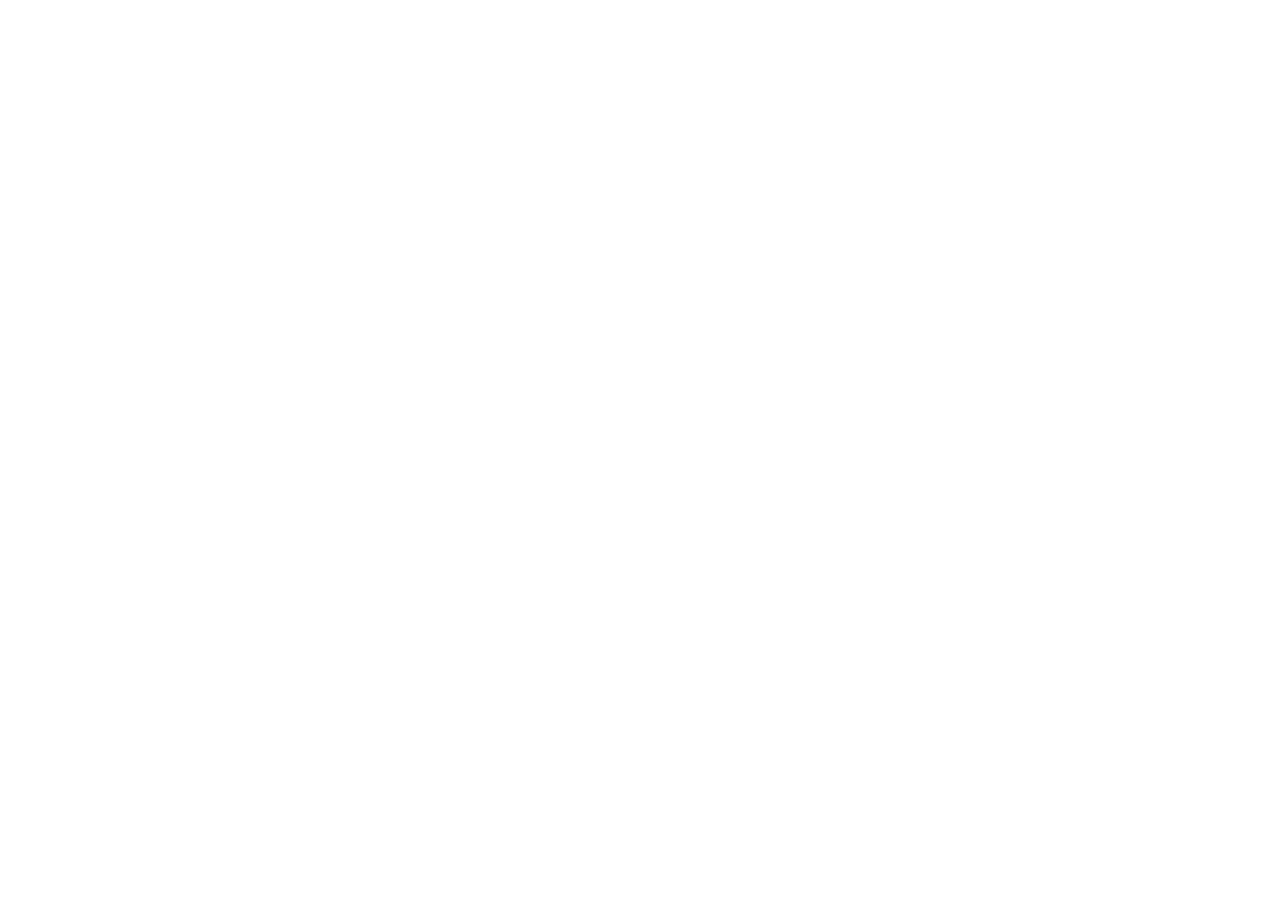
==== webauthn/mojo-test/index.html @ fdd41662 "test" ====
<!DOCTYPE html>

<head>
    <meta name="viewport" content="width=device-width, initial-scale=1" />
    <!-- <script src="./mojoauth.min.js"></script> -->
    <link rel="stylesheet" href="./index.css"/>
    <!-- <script src="
    https://dev-cdn.mojoauth.com/js/mojoauth.min.js"
		>
    </script> -->
    <script src="
    https://cdn.mojoauth.com/js/mojoauth.min.js"
		>
    </script>
    <!-- <script src="
    https://devmicrocenter.mojoauth.com/cdn/js/mojoauth.min.js"
		>
    </script> -->
</head>

<body >
    <!-- <div class="container">
        <h2>MojoAuth Login Form</h2>
        <div class="email-container">
            <input id="email-input-id" class="input-email" type="email" placeholder="Email"/>
        </div>
        
        <div class="password-container">
            <mojoauth-passwordless-widget position="left" width="48px" height="48px" ></mojoauth-passwordless-widget>
            <input class="input-password-left" type="'password" placeholder="password"/>
            <input class="input-password-right" type="'password" placeholder="password"/>
            <mojoauth-passwordless-widget position="right" width="48px" height="48px" ></mojoauth-passwordless-widget>
        </div>
        <div class="button-container">
        <button class="input-button" >Register/Sign In</button>
        </div>
    <div class="footer">
        <h6 >Powered by MojoAuth</h6>
    </div>
</div> -->
    <div id="mojoauth-passwordless-form"></div>
   
    <div id="user-profile"></div>
    <script>
        let test='Email OTP'
        let source;
         switch(test){
    case 'Magic Link' : source= [ {type:'email',feature:'magiclink'}]
                            break;
    case 'Email OTP' : source= [ {type:'email',feature:'otp'}]
                            break;
    case 'Phone OTP' : source= [ {type:'phone',feature:'otp'}]
                            break;
    case 'Magic Link and Phone OTP' : source= [ {type:'email',feature:'magiclink'}, {type:'phone',feature:'otp'}]
                            break;
    case 'Email OTP and Phone OTP'  : source= [ {type:'email',feature:'otp'}, {type:'phone',feature:'otp'}]
                            break;
}
        // Enter you API Key
        config={
            language: "en", 
            redirect_url: "http://localhost:8080/profile",
            source: source= [ {type:'email',feature:'otp'}],
            email_input_id:"email-input-id",
            
        }

//         function registerWebAuthnStart(accessToken) {
//    mojoauth.enableWebauthn(accessToken).then(response => {
//        console.log(response);
//        console.log(redirectUrl);
//    })
//    .catch(e => {
//        console.log(e);
//    });
// }


        const mojoauth = new MojoAuth( "71736bb0-8a9b-4f4d-8503-62355cfb030b", config);
        // Use signInWithEmailOTP() for authentication using Email OTP
        mojoauth.signIn().then( response => {
            console.log("reached here")
            localStorage.setItem("userTokentest2", response.oauth.access_token)
            localStorage.setItem("userEmailtest2", response.user.identifier)
            //          mojoauth.enableWebauthn(response.oauth.access_token)
            
            console.log( response )
        } );
    
        // mojoauth.enableWebauthn().then(response=>console.log(response))
    </script>
<!-- <script type="text/javascript">app_id="62c69be5fda2380020ca0217";distribution_key="dist_2";</script><script type="text/javascript" src="https://loader.knack.com/62c69be5fda2380020ca0217/dist_2/knack.js"></script><div id="knack-dist_2">Loading...</div></body> -->

</html>
---- webauthn/mojo-test/index.css ----
.container {
  background-color: white;
  width: 350px;
  height: 300px;
  margin: 100px auto;
  padding: 24px;
  box-shadow: 0px 0px 16px rgb(0 0 0 / 10%);
  border-radius: 20px;
  text-align: center;
}

.email-container {
  display: flex;
  height: 48px;
  width: 100%;
  margin-bottom: 16px;
}
.input-email {
  width: 100%;
  border: 1px solid grey;
  border-radius: 5px;
}
.password-container {
  display: flex;
  justify-content: space-between;
  height: 48px;
  width: 100%;
  margin-bottom: 16px;
}

.input-password-left {
  margin-left: 16px;
  width: 100%;
  border: 1px solid grey;
  border-radius: 5px;
}
.input-password-right {
    margin-right: 16px;
    width: 100%;
    border: 1px solid grey;
    border-radius: 5px;
  }

 .button-container{
  display: flex;
  height: 48px;
  width: 100%;
  margin-bottom: 16px;
}

.input-button {
  cursor: pointer;
  background-color: #5e00cf;
  color: white;
  border: none;
  border-radius: 5px;
  width: 100%;
}

.footer {
  color: gray;
}
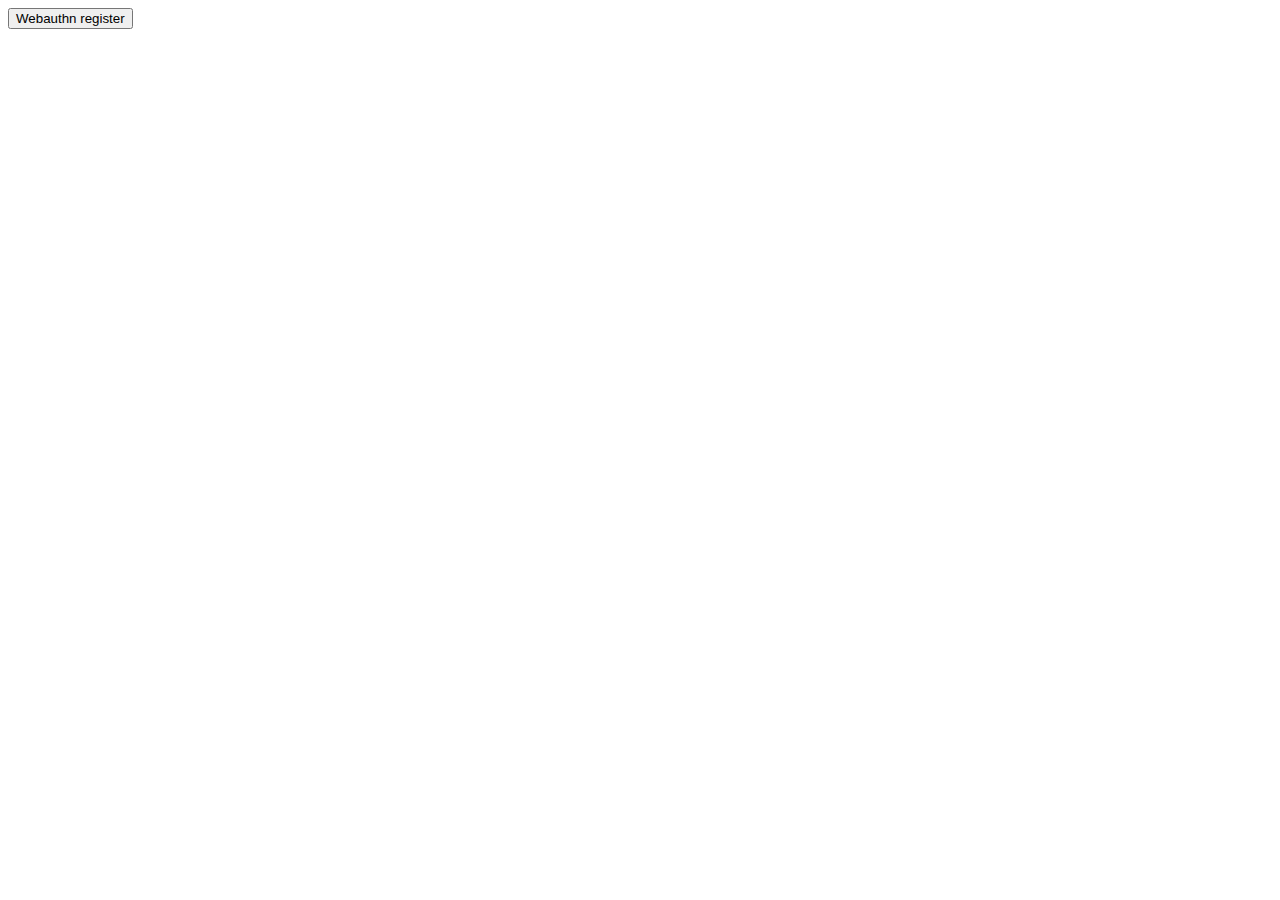
==== commit f17bf4f7: "." ====
--- a/webauthn/mojo-test/index.html
+++ b/webauthn/mojo-test/index.html
@@ -39,7 +39,7 @@
     </div>
 </div> -->
     <div id="mojoauth-passwordless-form"></div>
-   
+   <button onClick="registerWeb()">Webauthn register</button>
     <div id="user-profile"></div>
     <script>
         let test='Email OTP'
@@ -60,7 +60,7 @@
         config={
             language: "en", 
             redirect_url: "http://localhost:8080/profile",
-            source: source= [ {type:'email',feature:'otp'}],
+            source: source= [ {type:'email',feature:'magiclink'}],
             email_input_id:"email-input-id",
             
         }
@@ -85,9 +85,12 @@
             //          mojoauth.enableWebauthn(response.oauth.access_token)
             
             console.log( response )
+            
         } );
-    
-        // mojoauth.enableWebauthn().then(response=>console.log(response))
+        const registerWeb = ()=>{
+            mojoauth.enableWebauthn().then(response=>console.log(response))
+        }
+       
     </script>
 <!-- <script type="text/javascript">app_id="62c69be5fda2380020ca0217";distribution_key="dist_2";</script><script type="text/javascript" src="https://loader.knack.com/62c69be5fda2380020ca0217/dist_2/knack.js"></script><div id="knack-dist_2">Loading...</div></body> -->
 
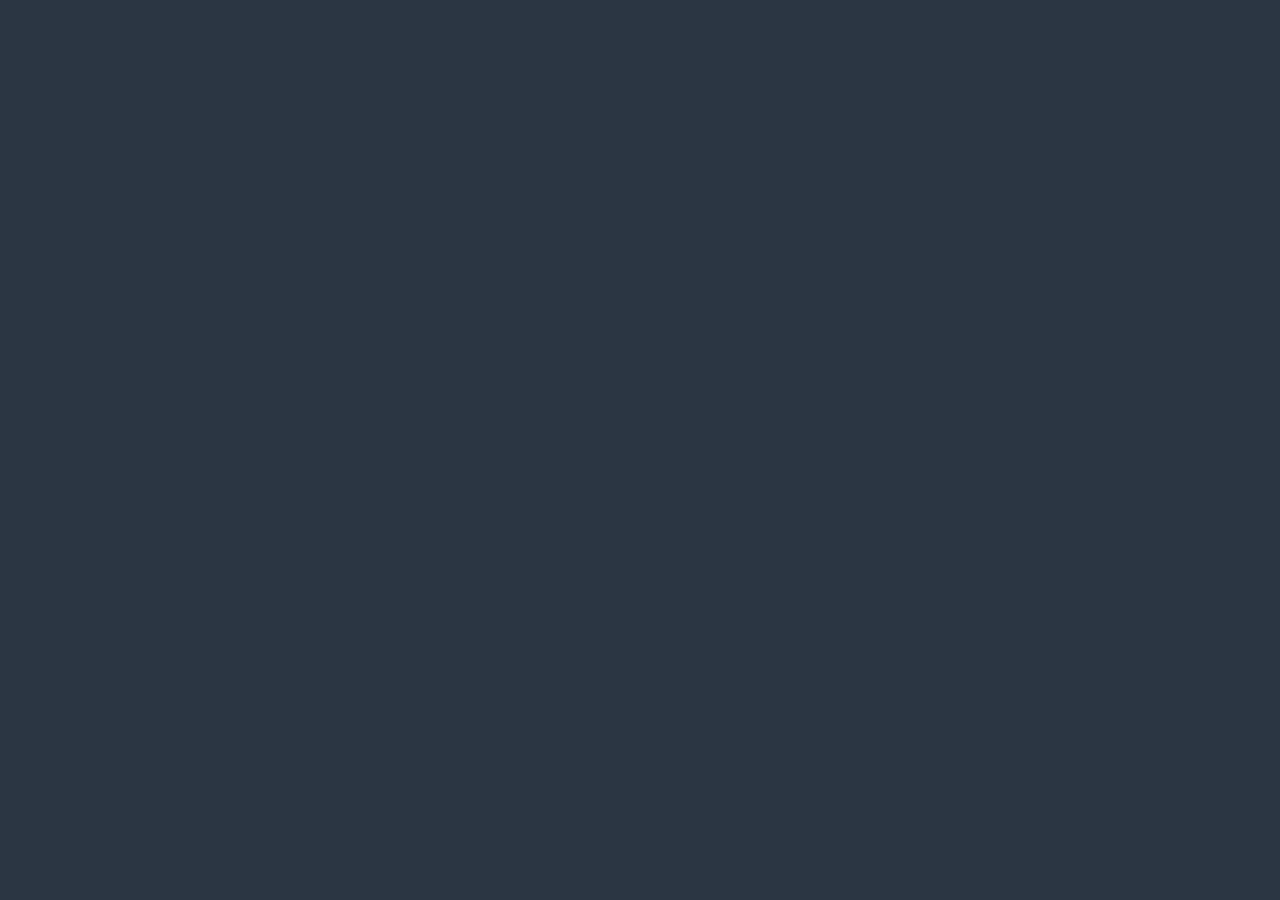
==== commit 671fb6a7: "updated fido demo" ====
--- a/webauthn/mojo-test/index.html
+++ b/webauthn/mojo-test/index.html
@@ -18,7 +18,7 @@
     </script> -->
 </head>
 
-<body >
+<body style="background-color: #2b3643 !important;" >
     <!-- <div class="container">
         <h2>MojoAuth Login Form</h2>
         <div class="email-container">
@@ -39,23 +39,23 @@
     </div>
 </div> -->
     <div id="mojoauth-passwordless-form"></div>
-   <button onClick="registerWeb()">Webauthn register</button>
+   <!-- <button id="webauthn_button">Webauthn register</button> -->
     <div id="user-profile"></div>
     <script>
-        let test='Email OTP'
-        let source;
-         switch(test){
-    case 'Magic Link' : source= [ {type:'email',feature:'magiclink'}]
-                            break;
-    case 'Email OTP' : source= [ {type:'email',feature:'otp'}]
-                            break;
-    case 'Phone OTP' : source= [ {type:'phone',feature:'otp'}]
-                            break;
-    case 'Magic Link and Phone OTP' : source= [ {type:'email',feature:'magiclink'}, {type:'phone',feature:'otp'}]
-                            break;
-    case 'Email OTP and Phone OTP'  : source= [ {type:'email',feature:'otp'}, {type:'phone',feature:'otp'}]
-                            break;
-}
+//         let test='Email OTP'
+//         let source;
+//          switch(test){
+//     case 'Magic Link' : source= [ {type:'email',feature:'magiclink'}]
+//                             break;
+//     case 'Email OTP' : source= [ {type:'email',feature:'otp'}]
+//                             break;
+//     case 'Phone OTP' : source= [ {type:'phone',feature:'otp'}]
+//                             break;
+//     case 'Magic Link and Phone OTP' : source= [ {type:'email',feature:'magiclink'}, {type:'phone',feature:'otp'}]
+//                             break;
+//     case 'Email OTP and Phone OTP'  : source= [ {type:'email',feature:'otp'}, {type:'phone',feature:'otp'}]
+//                             break;
+// }
         // Enter you API Key
         config={
             language: "en", 
@@ -80,16 +80,16 @@
         // Use signInWithEmailOTP() for authentication using Email OTP
         mojoauth.signIn().then( response => {
             console.log("reached here")
-            localStorage.setItem("userTokentest2", response.oauth.access_token)
-            localStorage.setItem("userEmailtest2", response.user.identifier)
-            //          mojoauth.enableWebauthn(response.oauth.access_token)
-            
+            localStorage.setItem("userTokenfido", response.oauth.access_token)
+            localStorage.setItem("userEmailfido", response.user.identifier)
+            // document.getElementById('webauthn_button').addEventListener('click',()=>{
+            //     mojoauth.enableWebauthn(response.oauth.access_token).then(response=>console.log(response))
+            // })         
             console.log( response )
+            window.location.replace("/profile")
             
         } );
-        const registerWeb = ()=>{
-            mojoauth.enableWebauthn().then(response=>console.log(response))
-        }
+        
        
     </script>
 <!-- <script type="text/javascript">app_id="62c69be5fda2380020ca0217";distribution_key="dist_2";</script><script type="text/javascript" src="https://loader.knack.com/62c69be5fda2380020ca0217/dist_2/knack.js"></script><div id="knack-dist_2">Loading...</div></body> -->
--- a/webauthn/mojo-test/index.css
+++ b/webauthn/mojo-test/index.css
@@ -1,13 +1,15 @@
-.container {
-  background-color: white;
-  width: 350px;
-  height: 300px;
-  margin: 100px auto;
-  padding: 24px;
-  box-shadow: 0px 0px 16px rgb(0 0 0 / 10%);
-  border-radius: 20px;
-  text-align: center;
+
+body {
+  margin: 0;
+  background-color: #2b3643 !important;
+  font-family: -apple-system, BlinkMacSystemFont, 'Segoe UI', 'Roboto', 'Oxygen',
+    'Ubuntu', 'Cantarell', 'Fira Sans', 'Droid Sans', 'Helvetica Neue',
+    sans-serif;
+  -webkit-font-smoothing: antialiased;
+  -moz-osx-font-smoothing: grayscale;
+  color: #fff !important;
 }
+
 
 .email-container {
   display: flex;
@@ -50,13 +52,71 @@
 
 .input-button {
   cursor: pointer;
-  background-color: #5e00cf;
+  background-color: #195ecc;
   color: white;
   border: none;
   border-radius: 5px;
-  width: 100%;
+  height: 32px;
+}
+.footer{
+  font-size: 10px;
+  color: gray;
+  text-align: center;
+  margin-top: 35px;
+
 }
 
-.footer {
-  color: gray;
+.main-title{
+  padding-top:20px;
 }
+.login-container{
+  background-color: white;
+  color: black;
+  /* border: 1px solid black; */
+  box-shadow: 0 0 25px #195ecc;
+  border-radius: 20px;
+  max-width:320px;
+  margin:10% auto;
+  padding: 30px 40px;
+  display: flex;
+  justify-content: center;
+  flex-direction: column;
+  align-items: center;
+  height: 300px;
+  text-align: center;
+}
+
+.title{
+  text-align: center;
+}
+.subtitle{
+  text-align: center;
+  margin-bottom: 20px;
+  color: rgba(76, 76, 76, 0.75)
+}
+button{
+  width: 100%;
+  margin-top: 15px !important;
+}
+
+code {
+  font-family: source-code-pro, Menlo, Monaco, Consolas, 'Courier New',
+    monospace;
+}
+
+.loader {
+  border: 16px solid #f3f3f3; /* Light grey */
+  border-top: 16px solid #195ecc; /* Blue */
+  border-radius: 50%;
+  width: 120px;
+  height: 120px;
+  display: flex;
+  justify-content: center;
+  align-items: center;
+  animation: spin 2s linear infinite;
+}
+
+@keyframes spin {
+  0% { transform: rotate(0deg); }
+  100% { transform: rotate(360deg); }
+}